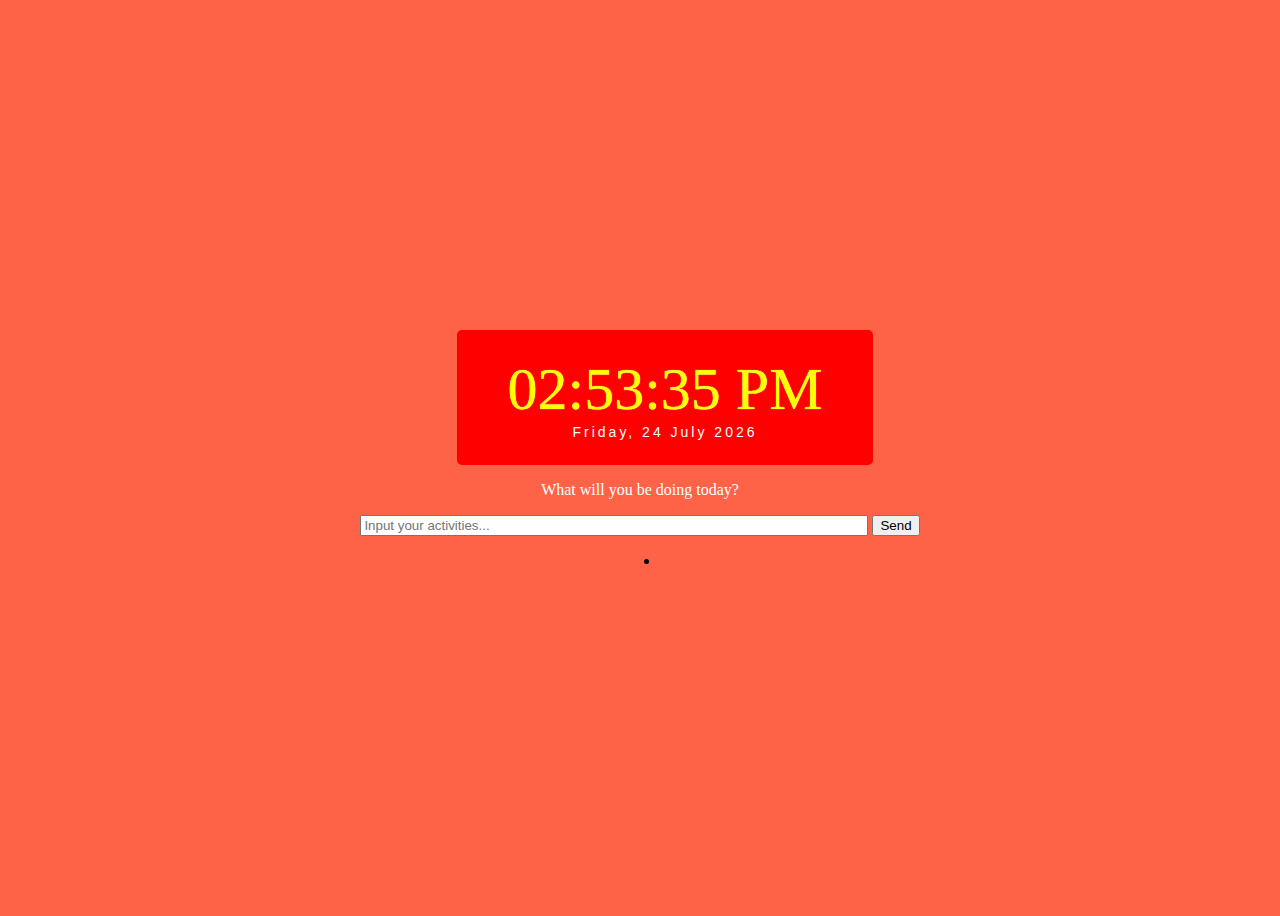
==== index.html @ 8ba280ac "created clock and to do list UI" ====
<!DOCTYPE html>
<html lang="en">
  <head>
    <meta charset="UTF-8" />
    <meta http-equiv="X-UA-Compatible" content="IE=edge" />
    <meta name="viewport" content="width=device-width, initial-scale=1.0" />
    <link href="https://cdn.jsdelivr.net/npm/bootstrap@5.3.2/dist/css/bootstrap.min.css" rel="stylesheet" integrity="sha384-T3c6CoIi6uLrA9TneNEoa7RxnatzjcDSCmG1MXxSR1GAsXEV/Dwwykc2MPK8M2HN" crossorigin="anonymous" />
    <link rel="stylesheet" href="style.css" />
    <title>Document</title>
  </head>

  <body>
    <div class="main">
      <div id="clockdate">
        <div class="clockdate-wrapper mb-5">
          <div id="clock"></div>
          <div id="date"></div>
        </div>
      </div>
      <p class="to-do-paragraph">What will you be doing today?</p>
      <div class="main-wrapper d-flex flex-row">
        <input class="form-control me-2" type="text" id="task" placeholder="Input your activities..." aria-label="default input example" />
        <button type="button" id="submit" class="btn btn-primary">Send</button>
      </div>
      <div>
        <ul id="list-wrapper">
          <li id="list"></li>
        </ul>
      </div>

      <script src="https://cdn.jsdelivr.net/npm/bootstrap@5.3.2/dist/js/bootstrap.bundle.min.js" integrity="sha384-C6RzsynM9kWDrMNeT87bh95OGNyZPhcTNXj1NW7RuBCsyN/o0jlpcV8Qyq46cDfL" crossorigin="anonymous"></script>
      <script src="script.js"></script>
    </div>
  </body>
</html>
---- style.css ----
body {
  background-color: tomato;
}

.main {
  min-height: 100vh;
  display: flex;
  justify-content: center;
  align-items: center;
  flex-direction: column;
}
.to-do {
  color: white;
}
.to-do-paragraph {
  color: white;
}

#task {
  width: 500px;
}

@font-face {
  font-family: "Digital-7";
  src: url("fonts/digital-7.ttf") format("woff2"), b, g, mdrx url("digital-7.woff") format("woff");
}
.clockdate-wrapper {
  background: red;

  padding: 25px;
  max-width: 650px;
  width: 100%;
  text-align: center;
  border-radius: 5px;
  margin: 0 auto;
}
#clock {
  font-family: Digital-7, "sans-serif";
  font-size: 60px;
  text-shadow: 0px 0px 1px #fff;
  color: yellow;
}
#clock span {
  color: rgba(255, 255, 255, 0.8);
  text-shadow: 0px 0px 1px #f38313;
  font-size: 50px;
  position: relative;
  top: -5px;
  left: 10px;
}
#date {
  letter-spacing: 3px;
  font-size: 14px;
  font-family: arial, sans-serif;
  color: #fff;
}
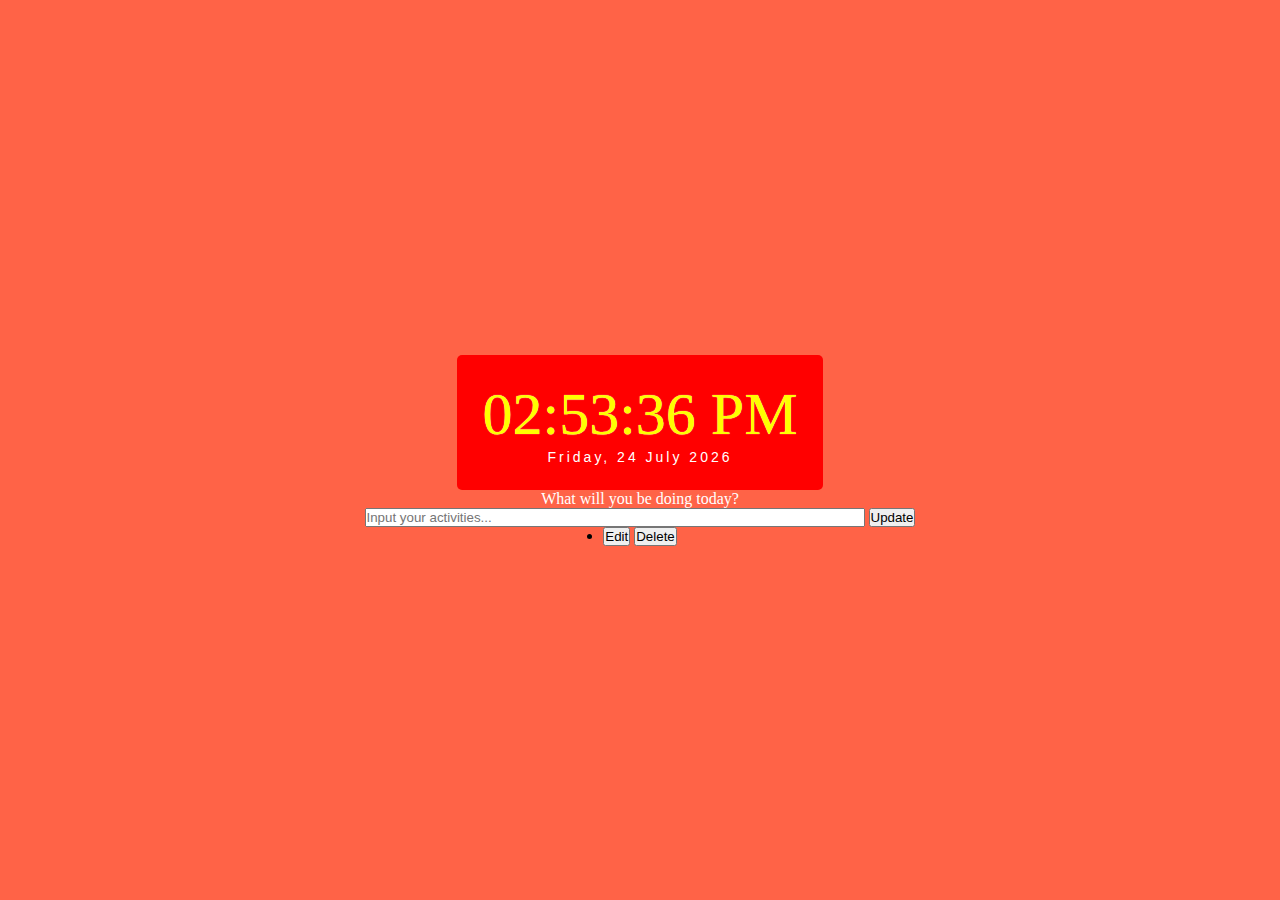
==== commit 6f98ce3f: "update to do list function" ====
--- a/index.html
+++ b/index.html
@@ -6,7 +6,7 @@
     <meta name="viewport" content="width=device-width, initial-scale=1.0" />
     <link href="https://cdn.jsdelivr.net/npm/bootstrap@5.3.2/dist/css/bootstrap.min.css" rel="stylesheet" integrity="sha384-T3c6CoIi6uLrA9TneNEoa7RxnatzjcDSCmG1MXxSR1GAsXEV/Dwwykc2MPK8M2HN" crossorigin="anonymous" />
     <link rel="stylesheet" href="style.css" />
-    <title>Document</title>
+    <title>Main Page</title>
   </head>
 
   <body>
@@ -20,11 +20,15 @@
       <p class="to-do-paragraph">What will you be doing today?</p>
       <div class="main-wrapper d-flex flex-row">
         <input class="form-control me-2" type="text" id="task" placeholder="Input your activities..." aria-label="default input example" />
-        <button type="button" id="submit" class="btn btn-primary">Send</button>
+        <button type="button" id="submit" class="btn btn-primary main-button">Update</button>
       </div>
       <div>
+        <div id="erorr"></div>
         <ul id="list-wrapper">
-          <li id="list"></li>
+          <li id="list">
+            <span><button type="button" class="btn btn-warning btn-sm">Edit</button></span>
+            <span><button type="button" class="btn btn-danger btn-sm">Delete</button></span>
+          </li>
         </ul>
       </div>
 
--- a/style.css
+++ b/style.css
@@ -1,3 +1,9 @@
+* {
+  margin: 0;
+  padding: 0;
+  box-sizing: border-box;
+}
+
 body {
   background-color: tomato;
 }
@@ -54,3 +60,17 @@
   font-family: arial, sans-serif;
   color: #fff;
 }
+
+.main-button:hover {
+  background-color: red;
+}
+
+#erorr {
+  font-size: 20px;
+  color: red;
+  background-color: yellow;
+}
+
+#list ul {
+  list-style-type: none;
+}
